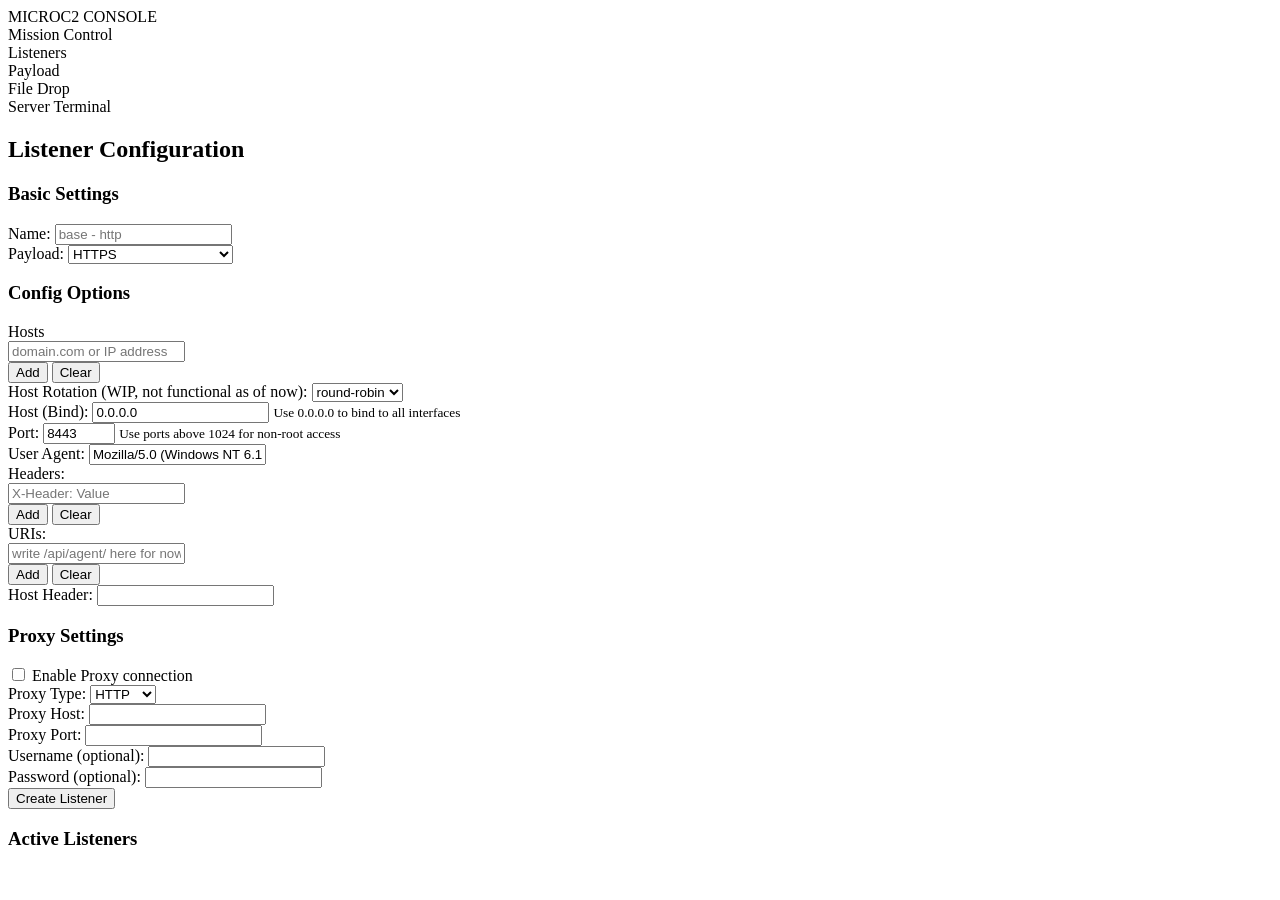
==== server/web/listeners.html @ 3688371b "Merge pull request #63 from peaktwilight/main Add Tab Autocompletion to the Frontend + HTML & CSS Cl" ====
<!DOCTYPE html>
<html>
<head>
    <title>DarkLink - Listeners</title>
    <link rel="stylesheet" href="/home/css/styles.css">
    <link rel="stylesheet" href="/home/css/components.css">
</head>
<body>
    <div class="microc2-container">
        <div class="sidebar">
            <div class="nav-header">MICROC2 CONSOLE</div>
            <div class="nav-item" onclick="window.location.href='/home/index.html'">Mission Control</div>
            <div class="nav-item active">Listeners</div>
            <div class="nav-item" onclick="window.location.href='/home/payload.html'">Payload</div>
            <div class="nav-item" onclick="window.location.href='/home/file_drop.html'">File Drop</div>
            <div class="nav-item" onclick="window.location.href='/home/server_terminal.html'">Server Terminal</div>
        </div>

        <div class="content">
            <div class="top-panel">
                <div class="config-panel">
                    <h2>Listener Configuration</h2>
                    <div id="status-message" class="status-message hidden"></div>
                    <form id="listenerForm" class="config-form">
                        <div class="form-section">
                            <h3>Basic Settings</h3>
                            <div class="form-group">
                                <label for="listenerName">Name:</label>
                                <input type="text" id="listenerName" name="listenerName" required placeholder="base - http" class="dark-input">
                            </div>
                            
                            <div class="form-group">
                                <label for="payloadType">Payload:</label>
                                <select id="payloadType" name="payloadType" required class="dark-select">
                                    <option value="https">HTTPS</option>
                                    <option value="http">HTTP</option>
                                    <option value="dns">DNS over HTTPS (WIP)</option>
                                </select>
                            </div>
                        </div>

                        <div class="form-section">
                            <h3>Config Options</h3>
                            <div class="form-group">
                                <label for="hostInput">Hosts</label>
                                <div class="input-with-buttons">
                                    <input type="text" id="hostInput" placeholder="domain.com or IP address" class="dark-input">
                                    <div class="button-group">
                                        <button type="button" class="action-button purple">Add</button>
                                        <button type="button" class="action-button purple">Clear</button>
                                    </div>
                                </div>
                                <div id="hostsList" class="items-list"></div>
                                <input type="hidden" id="hosts" name="hosts">
                            </div>

                            <div class="form-group">
                                <label for="hostRotation">Host Rotation (WIP, not functional as of now):</label>
                                <select id="hostRotation" name="hostRotation" class="dark-select">
                                    <option value="round-robin">round-robin</option>
                                    <option value="random">random</option>
                                </select>
                            </div>

                            <div class="form-group">
                                <label for="bindHost">Host (Bind):</label>
                                <input type="text" id="bindHost" name="bindHost" placeholder="0.0.0.0 or specific IP address" class="dark-input" value="0.0.0.0">
                                <small class="form-text text-muted">Use 0.0.0.0 to bind to all interfaces</small>
                            </div>

                            <div class="form-group">
                                <label for="port">Port:</label>
                                <input type="number" id="port" name="port" value="8443" class="dark-input" min="1024" max="65535">
                                <small class="form-text text-muted">Use ports above 1024 for non-root access</small>
                            </div>

                            <div class="form-group">
                                <label for="userAgent">User Agent:</label>
                                <input type="text" id="userAgent" name="userAgent" class="dark-input" 
                                       value="Mozilla/5.0 (Windows NT 6.1; WOW64) AppleWebKit/537.36">
                            </div>

                            <div class="form-group">
                                <label for="headerInput">Headers:</label>
                                <div class="input-with-buttons">
                                    <input type="text" id="headerInput" placeholder="X-Header: Value" class="dark-input">
                                    <div class="button-group">
                                        <button type="button" class="action-button purple">Add</button>
                                        <button type="button" class="action-button purple">Clear</button>
                                    </div>
                                </div>
                                <div id="headersList" class="items-list"></div>
                                <input type="hidden" id="headers" name="headers">
                            </div>

                            <div class="form-group">
                                <label for="uriInput">URIs:</label>
                                <div class="input-with-buttons">
                                    <input type="text" id="uriInput" placeholder="write /api/agent/ here for now" class="dark-input">
                                    <div class="button-group">
                                        <button type="button" class="action-button purple">Add</button>
                                        <button type="button" class="action-button purple">Clear</button>
                                    </div>
                                </div>
                                <div id="urisList" class="items-list"></div>
                                <input type="hidden" id="uris" name="uris">
                            </div>

                            <div class="form-group">
                                <label for="hostHeader">Host Header:</label>
                                <input type="text" id="hostHeader" name="hostHeader" class="dark-input">
                            </div>
                        </div>

                        <div class="form-section">
                            <h3>Proxy Settings</h3>
                            <div class="form-group">
                                <label class="checkbox-label">
                                    <input type="checkbox" id="enableProxy" name="enableProxy">
                                    Enable Proxy connection
                                </label>
                            </div>

                            <div id="proxySettings" class="proxy-settings hidden">
                                <div class="form-group">
                                    <label for="proxyType">Proxy Type:</label>
                                    <select id="proxyType" name="proxyType" class="dark-select">
                                        <option value="http">HTTP</option>
                                        <option value="https">HTTPS</option>
                                    </select>
                                </div>
                                <div class="form-group">
                                    <label for="proxyHost">Proxy Host:</label>
                                    <input type="text" id="proxyHost" name="proxyHost" class="dark-input">
                                </div>
                                <div class="form-group">
                                    <label for="proxyPort">Proxy Port:</label>
                                    <input type="number" id="proxyPort" name="proxyPort" class="dark-input">
                                </div>
                                <div class="form-group">
                                    <label for="proxyUsername">Username (optional):</label>
                                    <input type="text" id="proxyUsername" name="proxyUsername" class="dark-input">
                                </div>
                                <div class="form-group">
                                    <label for="proxyPassword">Password (optional):</label>
                                    <input type="password" id="proxyPassword" name="proxyPassword" class="dark-input">
                                </div>
                            </div>
                        </div>

                        <div class="form-actions centered">
                            <button type="submit" class="action-button purple">Create Listener</button>
                        </div>
                    </form>

                    <div class="listeners-panel">
                        <h3>Active Listeners</h3>
                        <div id="active-listeners"></div>
                    </div>
                </div>
            </div>
        </div>
    </div>

    <!-- Load scripts at the end of body -->
    <script src="/home/js/common.js"></script>
    <script src="/home/js/listeners.js"></script>
</body>
</html>
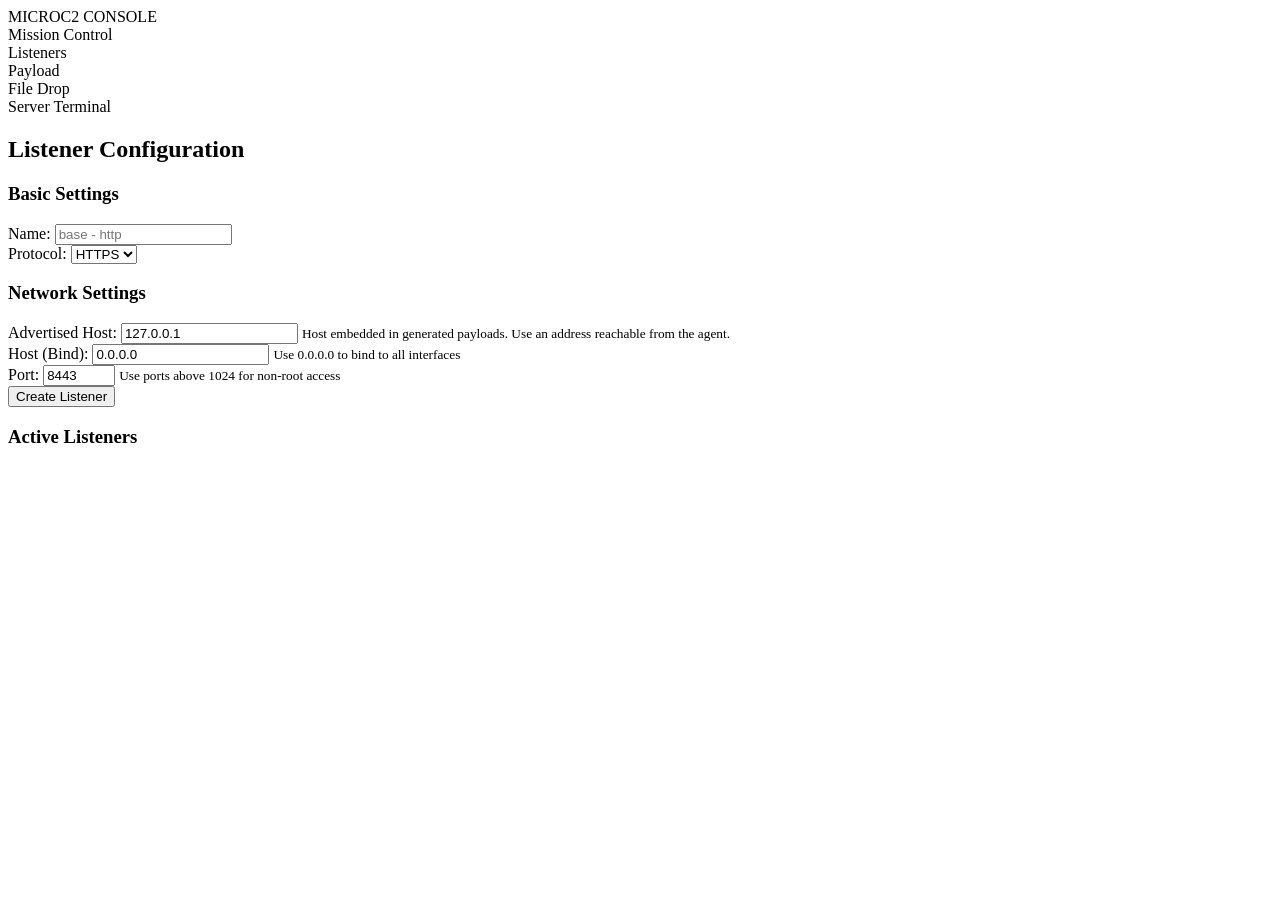
==== commit 4fe2b0fc: "fix(config): make runtime settings authoritative" ====
--- a/server/web/listeners.html
+++ b/server/web/listeners.html
@@ -26,40 +26,24 @@
                             <h3>Basic Settings</h3>
                             <div class="form-group">
                                 <label for="listenerName">Name:</label>
-                                <input type="text" id="listenerName" name="listenerName" required placeholder="base - http" class="dark-input">
+                                <input type="text" id="listenerName" name="listenerName" required maxlength="128" title="Use a portable ASCII name without path separators." placeholder="base - http" class="dark-input">
                             </div>
                             
                             <div class="form-group">
-                                <label for="payloadType">Payload:</label>
+                                <label for="payloadType">Protocol:</label>
                                 <select id="payloadType" name="payloadType" required class="dark-select">
                                     <option value="https">HTTPS</option>
                                     <option value="http">HTTP</option>
-                                    <option value="dns">DNS over HTTPS (WIP)</option>
                                 </select>
                             </div>
                         </div>
 
                         <div class="form-section">
-                            <h3>Config Options</h3>
+                            <h3>Network Settings</h3>
                             <div class="form-group">
-                                <label for="hostInput">Hosts</label>
-                                <div class="input-with-buttons">
-                                    <input type="text" id="hostInput" placeholder="domain.com or IP address" class="dark-input">
-                                    <div class="button-group">
-                                        <button type="button" class="action-button purple">Add</button>
-                                        <button type="button" class="action-button purple">Clear</button>
-                                    </div>
-                                </div>
-                                <div id="hostsList" class="items-list"></div>
-                                <input type="hidden" id="hosts" name="hosts">
-                            </div>
-
-                            <div class="form-group">
-                                <label for="hostRotation">Host Rotation (WIP, not functional as of now):</label>
-                                <select id="hostRotation" name="hostRotation" class="dark-select">
-                                    <option value="round-robin">round-robin</option>
-                                    <option value="random">random</option>
-                                </select>
+                                <label for="advertisedHost">Advertised Host:</label>
+                                <input type="text" id="advertisedHost" name="advertisedHost" placeholder="127.0.0.1 or c2.lab.example" class="dark-input" value="127.0.0.1">
+                                <small class="form-text text-muted">Host embedded in generated payloads. Use an address reachable from the agent.</small>
                             </div>
 
                             <div class="form-group">
@@ -70,81 +54,8 @@
 
                             <div class="form-group">
                                 <label for="port">Port:</label>
-                                <input type="number" id="port" name="port" value="8443" class="dark-input" min="1024" max="65535">
+                                <input type="number" id="port" name="port" value="8443" class="dark-input" min="1" max="65535">
                                 <small class="form-text text-muted">Use ports above 1024 for non-root access</small>
-                            </div>
-
-                            <div class="form-group">
-                                <label for="userAgent">User Agent:</label>
-                                <input type="text" id="userAgent" name="userAgent" class="dark-input" 
-                                       value="Mozilla/5.0 (Windows NT 6.1; WOW64) AppleWebKit/537.36">
-                            </div>
-
-                            <div class="form-group">
-                                <label for="headerInput">Headers:</label>
-                                <div class="input-with-buttons">
-                                    <input type="text" id="headerInput" placeholder="X-Header: Value" class="dark-input">
-                                    <div class="button-group">
-                                        <button type="button" class="action-button purple">Add</button>
-                                        <button type="button" class="action-button purple">Clear</button>
-                                    </div>
-                                </div>
-                                <div id="headersList" class="items-list"></div>
-                                <input type="hidden" id="headers" name="headers">
-                            </div>
-
-                            <div class="form-group">
-                                <label for="uriInput">URIs:</label>
-                                <div class="input-with-buttons">
-                                    <input type="text" id="uriInput" placeholder="write /api/agent/ here for now" class="dark-input">
-                                    <div class="button-group">
-                                        <button type="button" class="action-button purple">Add</button>
-                                        <button type="button" class="action-button purple">Clear</button>
-                                    </div>
-                                </div>
-                                <div id="urisList" class="items-list"></div>
-                                <input type="hidden" id="uris" name="uris">
-                            </div>
-
-                            <div class="form-group">
-                                <label for="hostHeader">Host Header:</label>
-                                <input type="text" id="hostHeader" name="hostHeader" class="dark-input">
-                            </div>
-                        </div>
-
-                        <div class="form-section">
-                            <h3>Proxy Settings</h3>
-                            <div class="form-group">
-                                <label class="checkbox-label">
-                                    <input type="checkbox" id="enableProxy" name="enableProxy">
-                                    Enable Proxy connection
-                                </label>
-                            </div>
-
-                            <div id="proxySettings" class="proxy-settings hidden">
-                                <div class="form-group">
-                                    <label for="proxyType">Proxy Type:</label>
-                                    <select id="proxyType" name="proxyType" class="dark-select">
-                                        <option value="http">HTTP</option>
-                                        <option value="https">HTTPS</option>
-                                    </select>
-                                </div>
-                                <div class="form-group">
-                                    <label for="proxyHost">Proxy Host:</label>
-                                    <input type="text" id="proxyHost" name="proxyHost" class="dark-input">
-                                </div>
-                                <div class="form-group">
-                                    <label for="proxyPort">Proxy Port:</label>
-                                    <input type="number" id="proxyPort" name="proxyPort" class="dark-input">
-                                </div>
-                                <div class="form-group">
-                                    <label for="proxyUsername">Username (optional):</label>
-                                    <input type="text" id="proxyUsername" name="proxyUsername" class="dark-input">
-                                </div>
-                                <div class="form-group">
-                                    <label for="proxyPassword">Password (optional):</label>
-                                    <input type="password" id="proxyPassword" name="proxyPassword" class="dark-input">
-                                </div>
                             </div>
                         </div>
 
@@ -166,4 +77,4 @@
     <script src="/home/js/common.js"></script>
     <script src="/home/js/listeners.js"></script>
 </body>
-</html>+</html>
